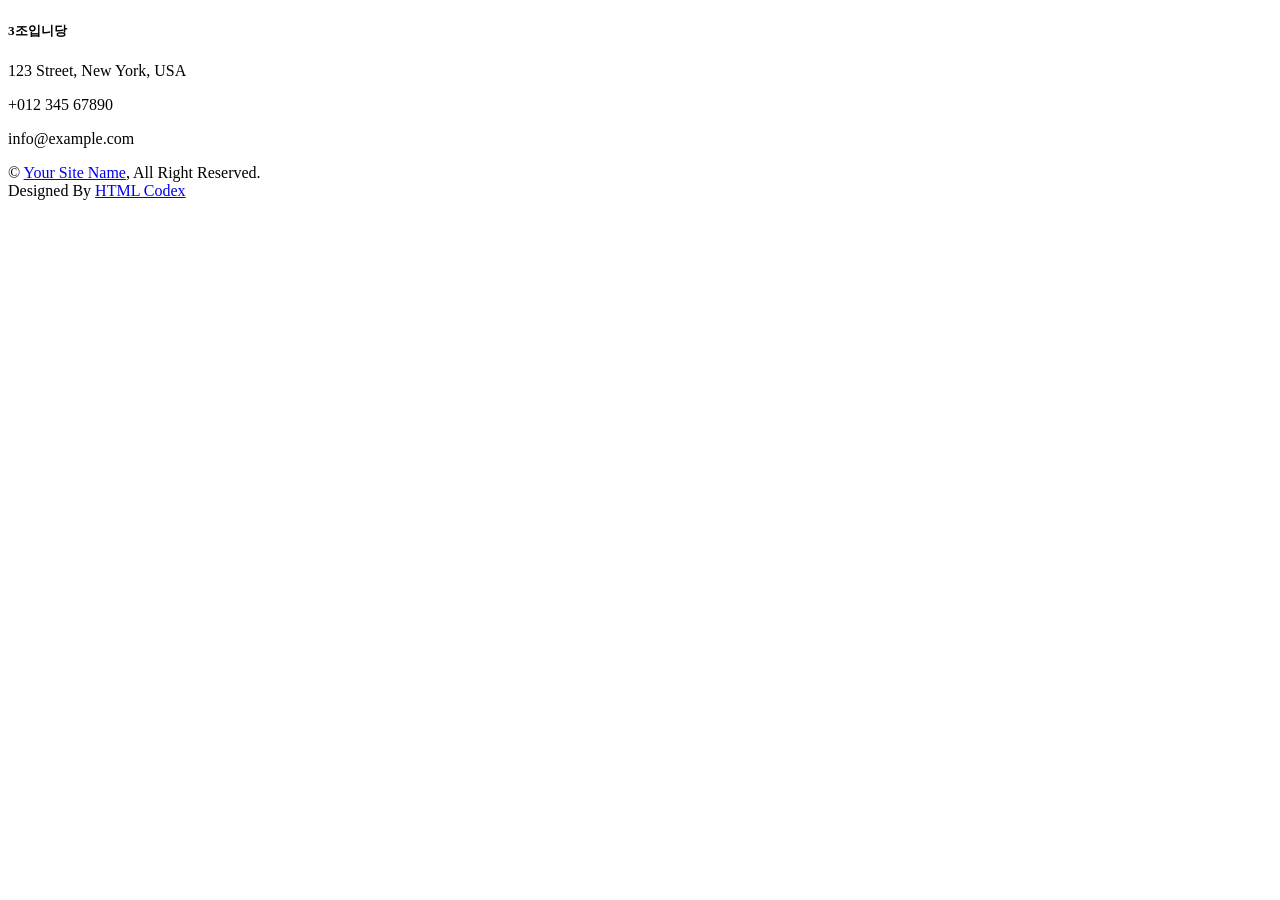
==== tindog_project/src/main/resources/templates/common/fragments/footer.html @ 8c605ed0 "몰루" ====
<!DOCTYPE html>
<html xmlns:th="http://www.thymeleaf.org">
<th:block th:fragment="FooterFragment">
    <div class="container-fluid bg-dark text-light footer mt-5 pt-5 wow fadeIn" data-wow-delay="0.1s">
        <div class="container py-5">
            <div class="row g-5">
                <div class="col-lg-3 col-md-6">
                    <h5 class="text-light mb-4">3조입니당</h5>
                    <p class="mb-2"><i class="fa fa-map-marker-alt me-3"></i>123 Street, New York, USA</p>
                    <p class="mb-2"><i class="fa fa-phone-alt me-3"></i>+012 345 67890</p>
                    <p class="mb-2"><i class="fa fa-envelope me-3"></i>info@example.com</p>
                    <div class="d-flex pt-2">
                        <a class="btn btn-outline-light btn-social rounded-circle" href=""><i class="fab fa-twitter"></i></a>
                        <a class="btn btn-outline-light btn-social rounded-circle" href=""><i class="fab fa-facebook-f"></i></a>
                        <a class="btn btn-outline-light btn-social rounded-circle" href=""><i class="fab fa-youtube"></i></a>
                        <a class="btn btn-outline-light btn-social rounded-circle" href=""><i class="fab fa-linkedin-in"></i></a>
                    </div>
                </div>
            </div>
        </div>
        <div class="container">
            <div class="copyright">
                <div class="row">
                    <div class="col-md-6 text-center text-md-start mb-3 mb-md-0">
                        &copy; <a class="border-bottom" href="#">Your Site Name</a>, All Right Reserved.
                    </div>
                    <div class="col-md-6 text-center text-md-end">
                        <!--/*** This template is free as long as you keep the footer author’s credit link/attribution link/backlink. If you'd like to use the template without the footer author’s credit link/attribution link/backlink, you can purchase the Credit Removal License from "https://htmlcodex.com/credit-removal". Thank you for your support. ***/-->
                        Designed By <a class="border-bottom" href="https://htmlcodex.com">HTML Codex</a>
                    </div>
                </div>
            </div>
        </div>
    </div>
</th:block>
</html>
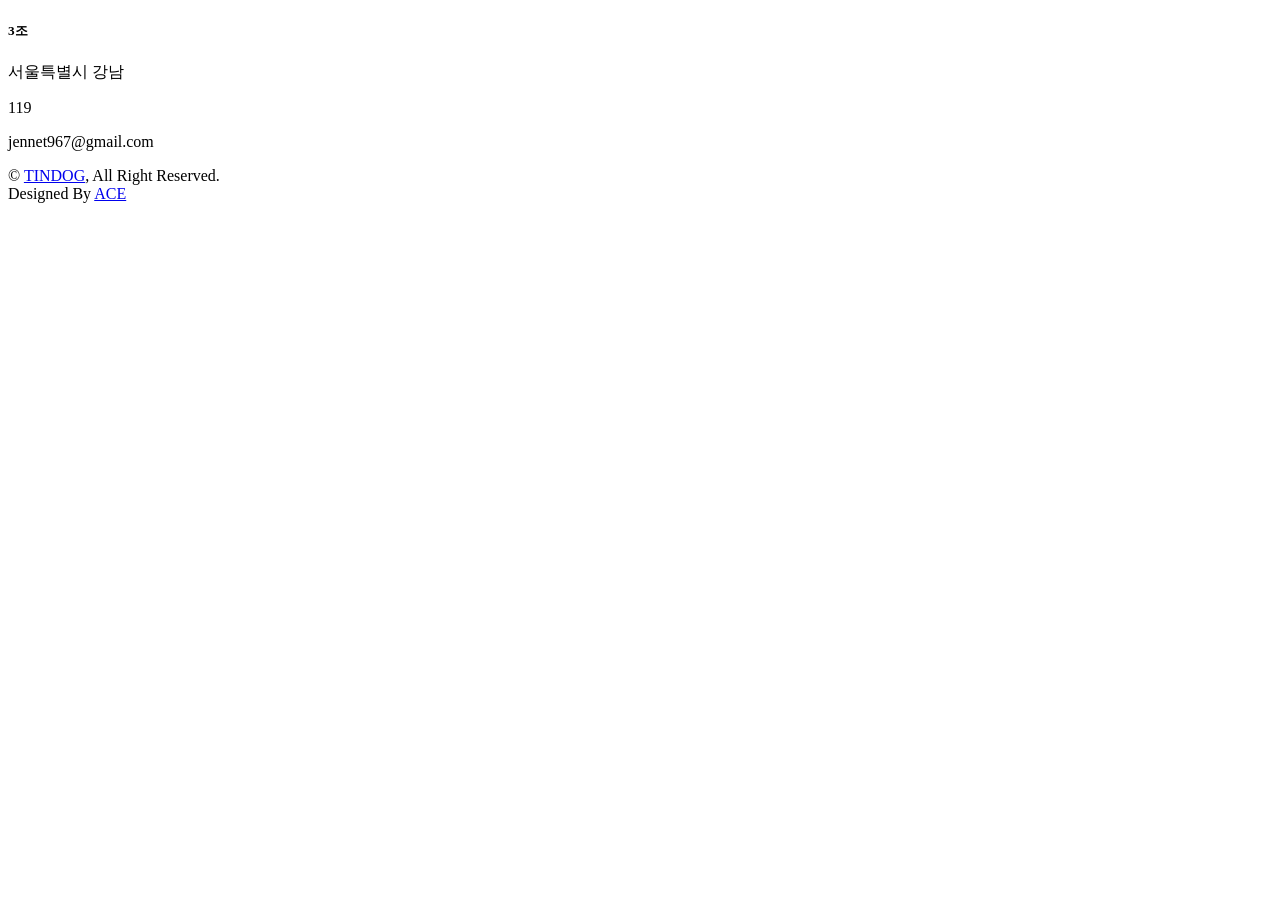
==== commit ed4aa1b4: "테스트 중 망하면 집 감" ====
--- a/tindog_project/src/main/resources/templates/common/fragments/footer.html
+++ b/tindog_project/src/main/resources/templates/common/fragments/footer.html
@@ -5,10 +5,10 @@
         <div class="container py-5">
             <div class="row g-5">
                 <div class="col-lg-3 col-md-6">
-                    <h5 class="text-light mb-4">3조입니당</h5>
-                    <p class="mb-2"><i class="fa fa-map-marker-alt me-3"></i>123 Street, New York, USA</p>
-                    <p class="mb-2"><i class="fa fa-phone-alt me-3"></i>+012 345 67890</p>
-                    <p class="mb-2"><i class="fa fa-envelope me-3"></i>info@example.com</p>
+                    <h5 class="text-light mb-4">3조</h5>
+                    <p class="mb-2"><i class="fa fa-map-marker-alt me-3"></i>서울특별시 강남</p>
+                    <p class="mb-2"><i class="fa fa-phone-alt me-3"></i>119</p>
+                    <p class="mb-2"><i class="fa fa-envelope me-3"></i>jennet967@gmail.com</p>
                     <div class="d-flex pt-2">
                         <a class="btn btn-outline-light btn-social rounded-circle" href=""><i class="fab fa-twitter"></i></a>
                         <a class="btn btn-outline-light btn-social rounded-circle" href=""><i class="fab fa-facebook-f"></i></a>
@@ -22,11 +22,11 @@
             <div class="copyright">
                 <div class="row">
                     <div class="col-md-6 text-center text-md-start mb-3 mb-md-0">
-                        &copy; <a class="border-bottom" href="#">Your Site Name</a>, All Right Reserved.
+                        &copy; <a class="border-bottom" href="#">TINDOG</a>, All Right Reserved.
                     </div>
                     <div class="col-md-6 text-center text-md-end">
                         <!--/*** This template is free as long as you keep the footer author’s credit link/attribution link/backlink. If you'd like to use the template without the footer author’s credit link/attribution link/backlink, you can purchase the Credit Removal License from "https://htmlcodex.com/credit-removal". Thank you for your support. ***/-->
-                        Designed By <a class="border-bottom" href="https://htmlcodex.com">HTML Codex</a>
+                        Designed By <a class="border-bottom" href="https://htmlcodex.com">ACE</a>
                     </div>
                 </div>
             </div>
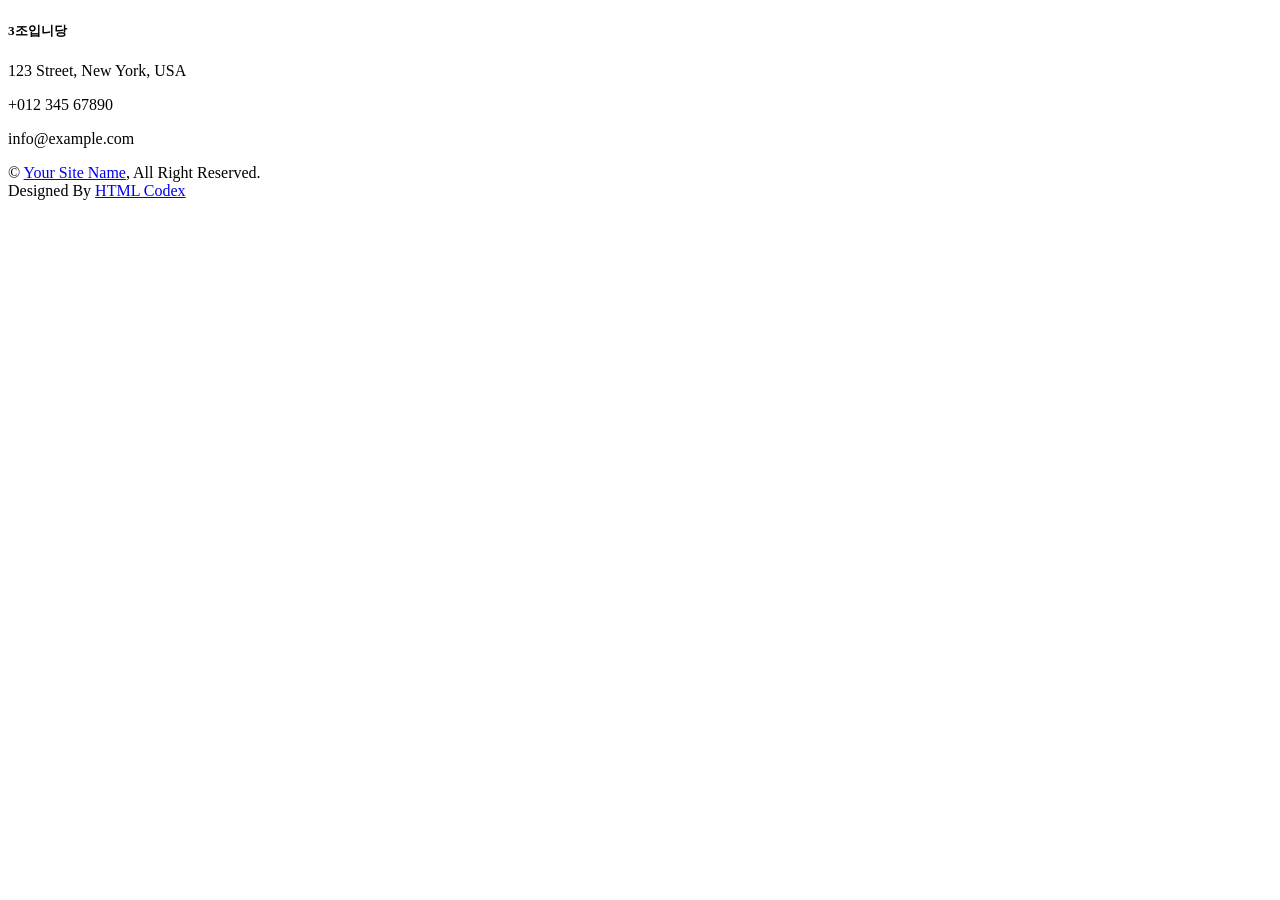
==== commit 04106a81: "Merge pull request #5 from suragaryen/login-register Login register" ====
--- a/tindog_project/src/main/resources/templates/common/fragments/footer.html
+++ b/tindog_project/src/main/resources/templates/common/fragments/footer.html
@@ -5,10 +5,10 @@
         <div class="container py-5">
             <div class="row g-5">
                 <div class="col-lg-3 col-md-6">
-                    <h5 class="text-light mb-4">3조</h5>
-                    <p class="mb-2"><i class="fa fa-map-marker-alt me-3"></i>서울특별시 강남</p>
-                    <p class="mb-2"><i class="fa fa-phone-alt me-3"></i>119</p>
-                    <p class="mb-2"><i class="fa fa-envelope me-3"></i>jennet967@gmail.com</p>
+                    <h5 class="text-light mb-4">3조입니당</h5>
+                    <p class="mb-2"><i class="fa fa-map-marker-alt me-3"></i>123 Street, New York, USA</p>
+                    <p class="mb-2"><i class="fa fa-phone-alt me-3"></i>+012 345 67890</p>
+                    <p class="mb-2"><i class="fa fa-envelope me-3"></i>info@example.com</p>
                     <div class="d-flex pt-2">
                         <a class="btn btn-outline-light btn-social rounded-circle" href=""><i class="fab fa-twitter"></i></a>
                         <a class="btn btn-outline-light btn-social rounded-circle" href=""><i class="fab fa-facebook-f"></i></a>
@@ -22,11 +22,11 @@
             <div class="copyright">
                 <div class="row">
                     <div class="col-md-6 text-center text-md-start mb-3 mb-md-0">
-                        &copy; <a class="border-bottom" href="#">TINDOG</a>, All Right Reserved.
+                        &copy; <a class="border-bottom" href="#">Your Site Name</a>, All Right Reserved.
                     </div>
                     <div class="col-md-6 text-center text-md-end">
                         <!--/*** This template is free as long as you keep the footer author’s credit link/attribution link/backlink. If you'd like to use the template without the footer author’s credit link/attribution link/backlink, you can purchase the Credit Removal License from "https://htmlcodex.com/credit-removal". Thank you for your support. ***/-->
-                        Designed By <a class="border-bottom" href="https://htmlcodex.com">ACE</a>
+                        Designed By <a class="border-bottom" href="https://htmlcodex.com">HTML Codex</a>
                     </div>
                 </div>
             </div>
